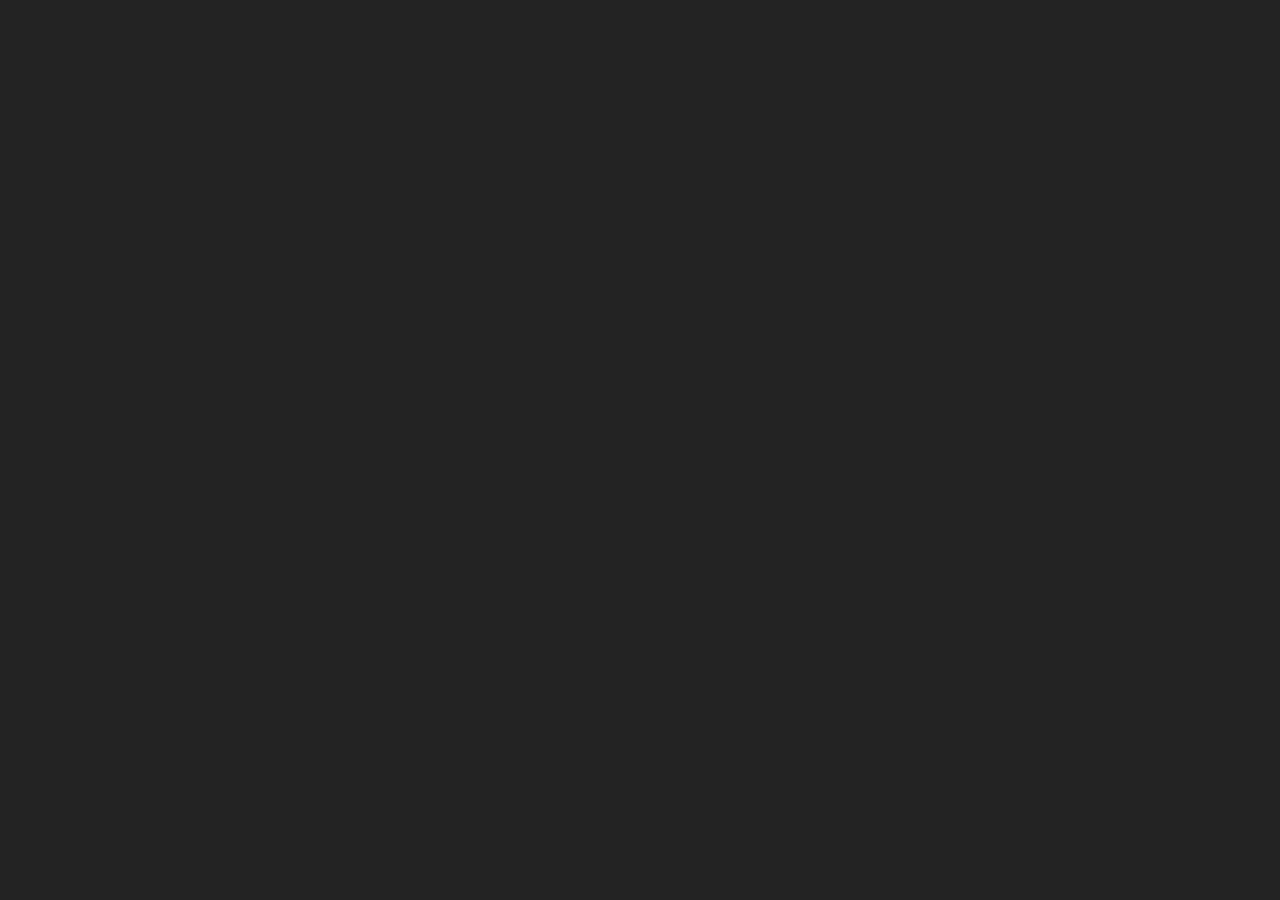
==== Week4/index.html @ 137dcd91 "first commit" ====
<!DOCTYPE html>
<html lang="en">
<head>
    <link rel="stylesheet" href="style.css">
    <meta charset="UTF-8">
    <meta name="viewport" content="width=device-width, initial-scale=1.0">
    <title>Week4</title>
</head>
<body>
    
</body>
</html>
---- Week4/style.css ----
body{
    background-color: rgba(0, 0, 0, 0.861);
    color: white;
}
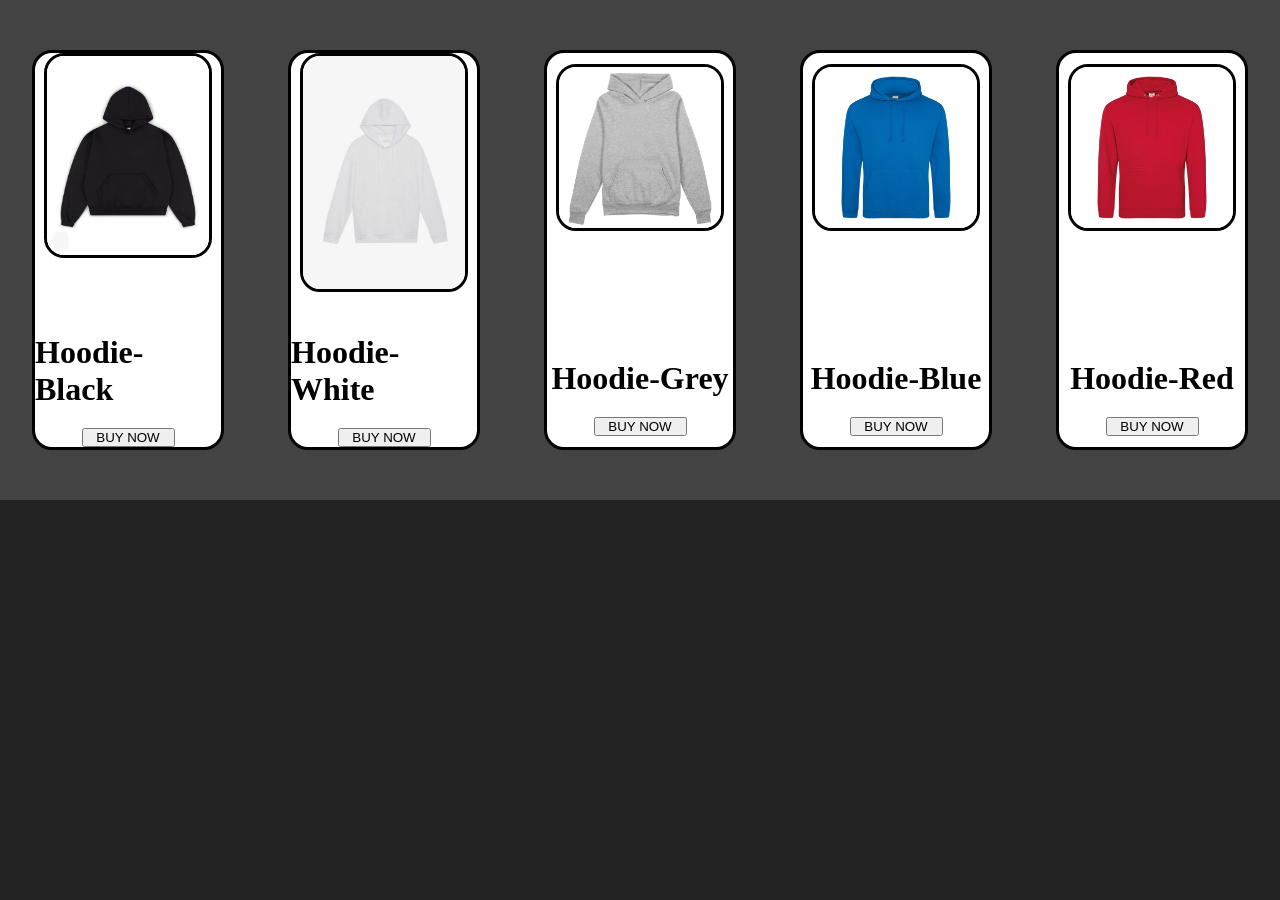
==== commit 5b2e1ac1: "week4 added hoodie store" ====
--- a/Week4/index.html
+++ b/Week4/index.html
@@ -7,6 +7,47 @@
     <title>Week4</title>
 </head>
 <body>
+
+    <div class="flexbox">
+        <div class="flexitem">
+
+            <div class="productimg"><img id="blackhoodie" src="../images/hoodie_black.jpg" alt=""></div>
+            <h1>Hoodie-Black</h1>
+            <button type="submit">BUY NOW</button>
+
+        </div>
+        <div class="flexitem">
+
+            <div class="productimg"><img id="whitehoodie" src="../images/hoodie_white.jpg" alt=""></div>
+            <h1>Hoodie-White</h1>
+            <button type="submit">BUY NOW</button>
+
+        </div>
+        <div class="flexitem">
+
+            <div class="productimg"><img id="greyhoodie" src="../images/hoodie_grey.jpg" alt=""></div>
+            <h1>Hoodie-Grey</h1>
+            <button type="submit">BUY NOW</button>
+
+        </div>
+        <div class="flexitem">
+
+            <div class="productimg"><img id="bluehoodie" src="../images/hoodie_blue.jpg" alt=""></div>
+            <h1>Hoodie-Blue</h1>
+            <button type="submit">BUY NOW</button>
+
+        </div>
+        <div class="flexitem">
+
+            <div class="productimg"><img id="redhoodie" src="../images/hoodie_red.jpg" alt=""></div>
+            <h1>Hoodie-Red</h1>
+            <button type="submit">BUY NOW</button>
+
+        </div>
+    </div>
+
+
+
     
 </body>
 </html>
--- a/Week4/style.css
+++ b/Week4/style.css
@@ -1,4 +1,80 @@
 body{
     background-color: rgba(0, 0, 0, 0.861);
-    color: white;
+    color: black;
+}
+
+* {
+    margin: 0;
+    padding: 0;
+    box-sizing: border-box;
+}
+
+.flexbox{
+    background: rgba(194, 194, 194, 0.199);
+    height: 500px;
+    display: flex;
+    align-items: center;
+    justify-content: space-around;
+}
+
+.productimg{
+    max-width: 100%;
+    max-height: 100%;
+}
+
+.flexitem{
+    background:white;
+    width: 15%;
+    height: 80%;
+    display: flex;
+    flex-direction: column;
+    align-items: center;
+    justify-content: center;
+    gap: 20px;
+    border-radius: 20px;
+    border: 3px solid black;
+
+}
+.productimg{
+    width: 90%;
+    height: 70%;
+
+
+}
+#blackhoodie{
+    width: 100%;
+    max-height: 100%;
+    border-radius: 20px;
+    border: 3px solid black;
+}
+#whitehoodie{
+    width: 100%;
+    max-height: 100%;
+    border-radius: 20px;
+    border: 3px solid black;
+}
+
+#greyhoodie{
+    width: 100%;
+    max-height: 100%;
+    border-radius: 20px;
+    border: 3px solid black;
+}
+#bluehoodie{
+    width: 100%;
+    max-height: 100%;
+    border-radius: 20px;
+    border: 3px solid black;
+}
+#redhoodie{
+    width: 100%;
+    max-height: 100%;
+    border-radius: 20px;
+    border: 3px solid black;
+}
+
+
+button{
+    width: 50%;
+
 }
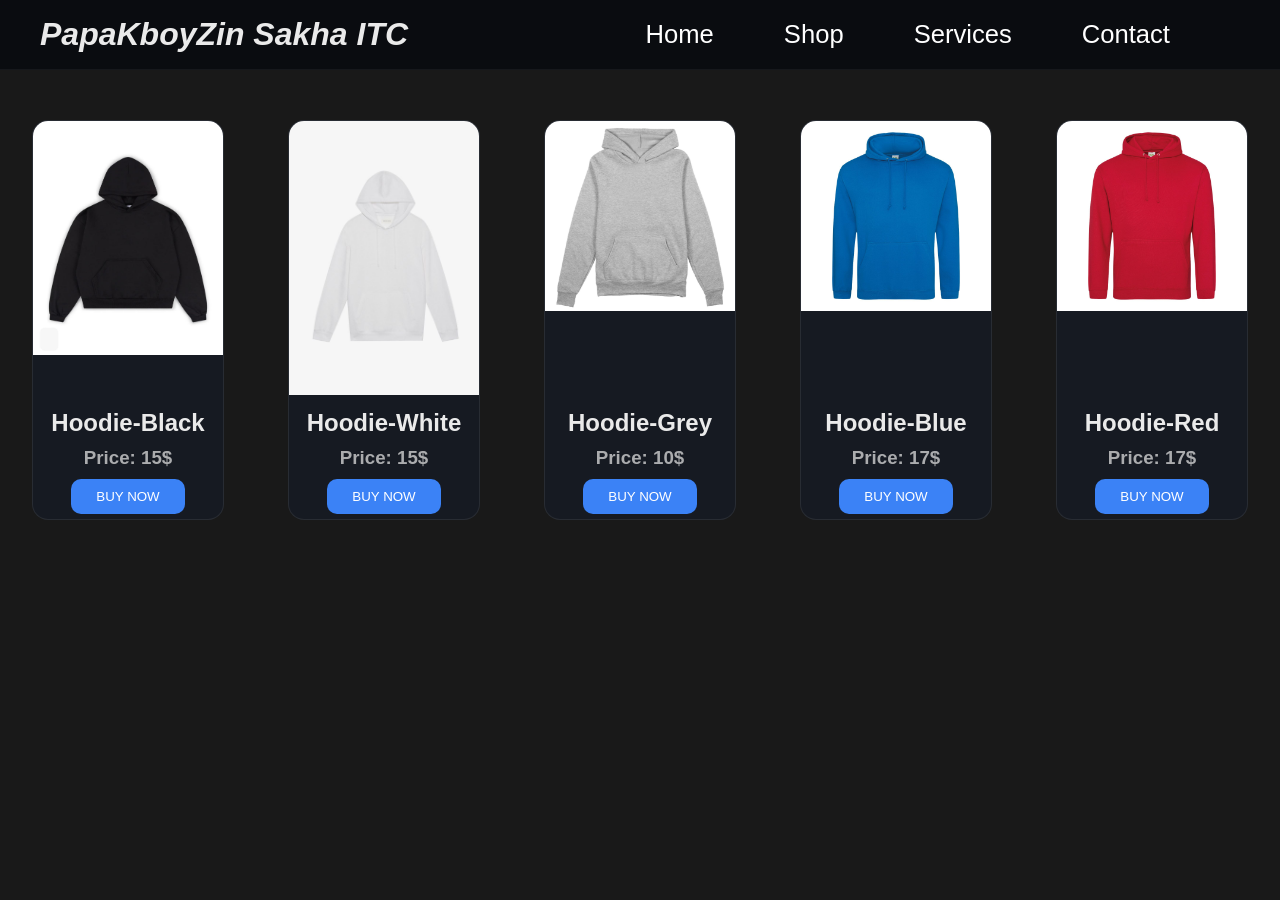
==== commit eb94e5ce: "week4 store upgraded" ====
--- a/Week4/index.html
+++ b/Week4/index.html
@@ -8,39 +8,54 @@
 </head>
 <body>
 
+    <header class="main-header">
+        <h1><em>PapaKboyZin Sakha ITC</em></h1>
+        <ul>
+            <li><a href="#">Home</a></li>
+            <li><a href="#">Shop</a></li>
+            <li><a href="#">Services</a></li>
+            <li><a href="#">Contact</a></li>
+        </ul>
+    </header>
+
     <div class="flexbox">
         <div class="flexitem">
 
             <div class="productimg"><img id="blackhoodie" src="../images/hoodie_black.jpg" alt=""></div>
-            <h1>Hoodie-Black</h1>
+            <h2>Hoodie-Black</h2>
+            <h3 style="opacity: 70%;">Price: 15$</h3>
             <button type="submit">BUY NOW</button>
 
         </div>
         <div class="flexitem">
 
             <div class="productimg"><img id="whitehoodie" src="../images/hoodie_white.jpg" alt=""></div>
-            <h1>Hoodie-White</h1>
+            <h2>Hoodie-White</h2>
+            <h3 style="opacity: 70%;">Price: 15$</h3>
             <button type="submit">BUY NOW</button>
 
         </div>
         <div class="flexitem">
 
             <div class="productimg"><img id="greyhoodie" src="../images/hoodie_grey.jpg" alt=""></div>
-            <h1>Hoodie-Grey</h1>
+            <h2>Hoodie-Grey</h2>
+            <h3 style="opacity: 70%;">Price: 10$</h3>
             <button type="submit">BUY NOW</button>
 
         </div>
         <div class="flexitem">
 
             <div class="productimg"><img id="bluehoodie" src="../images/hoodie_blue.jpg" alt=""></div>
-            <h1>Hoodie-Blue</h1>
+            <h2>Hoodie-Blue</h2>
+            <h3 style="opacity: 70%;">Price: 17$</h3>
             <button type="submit">BUY NOW</button>
 
         </div>
         <div class="flexitem">
 
             <div class="productimg"><img id="redhoodie" src="../images/hoodie_red.jpg" alt=""></div>
-            <h1>Hoodie-Red</h1>
+            <h2>Hoodie-Red</h2>
+            <h3 style="opacity: 70%;">Price: 17$</h3>
             <button type="submit">BUY NOW</button>
 
         </div>
--- a/Week4/style.css
+++ b/Week4/style.css
@@ -1,6 +1,7 @@
-body{
-    background-color: rgba(0, 0, 0, 0.861);
-    color: black;
+body {
+    background-color: rgba(0,0,0,0.9);
+    color: #eaeaea;
+    font-family: Arial, sans-serif;
 }
 
 * {
@@ -10,7 +11,7 @@
 }
 
 .flexbox{
-    background: rgba(194, 194, 194, 0.199);
+
     height: 500px;
     display: flex;
     align-items: center;
@@ -22,7 +23,7 @@
     max-height: 100%;
 }
 
-.flexitem{
+/*.flexitem{
     background:white;
     width: 15%;
     height: 80%;
@@ -33,48 +34,111 @@
     gap: 20px;
     border-radius: 20px;
     border: 3px solid black;
+    color: black;
 
+}*/
+.flexitem {
+    background: #161a22;
+    width: 15%;
+    height: 80%;
+    display: flex;
+    flex-direction: column;
+    align-items: center;
+    justify-content: center;
+    gap: 10px;
+    border-radius: 16px;
+    border: 1px solid rgba(255,255,255,0.08);
+    transition: 0.2s ease;
+}
+.flexitem:hover {
+    transform: translateY(-5px);
+    border-color:  rgba(255,255,255,1);
+    box-shadow: 0 10px 25px rgb(255, 255, 255,0.2);
 }
 .productimg{
-    width: 90%;
+    width: 100%;
     height: 70%;
-
-
 }
 #blackhoodie{
     width: 100%;
     max-height: 100%;
-    border-radius: 20px;
-    border: 3px solid black;
+    border-top-left-radius: 15px;
+    border-top-right-radius: 15px;
 }
 #whitehoodie{
     width: 100%;
     max-height: 100%;
-    border-radius: 20px;
-    border: 3px solid black;
+    border-top-left-radius: 15px;
+    border-top-right-radius: 15px;
 }
 
 #greyhoodie{
     width: 100%;
     max-height: 100%;
-    border-radius: 20px;
-    border: 3px solid black;
+    border-top-left-radius: 15px;
+    border-top-right-radius: 15px;
 }
 #bluehoodie{
     width: 100%;
     max-height: 100%;
-    border-radius: 20px;
-    border: 3px solid black;
+    border-top-left-radius: 15px;
+    border-top-right-radius: 15px;
 }
 #redhoodie{
     width: 100%;
     max-height: 100%;
-    border-radius: 20px;
-    border: 3px solid black;
+    border-top-left-radius: 15px;
+    border-top-right-radius: 15px;
 }
 
 
-button{
-    width: 50%;
+button {
+    width: 60%;
+    padding: 10px;
+    border: none;
+    border-radius: 10px;
+    background: #3b82f6;
+    color: white;
+    cursor: pointer;
+    margin-bottom: 5px;
 
-}+}
+
+button:hover {
+    background: #2563eb;
+}
+
+.main-header {
+    background: #0a0c10;
+    height: 70px;
+    display: flex;
+    align-items: center;
+    justify-content: space-between;
+    padding: 0 40px;
+    border-bottom: 1px solid rgba(255,255,255,0.05);
+}
+
+.main-header ul{
+    display: flex;
+    flex-direction: row;
+    gap: 30px;
+    list-style: none;
+
+}
+.main-header li{
+    position: relative;
+    right: 50px;
+    padding: 20px;
+    border-radius: 6px;
+}
+.main-header li:hover{
+    background-color: rgba(255, 255, 255, 0.06);
+
+
+}
+
+.main-header a{
+    color: white;
+    font-size: 1.6rem;
+    text-decoration: none;
+}
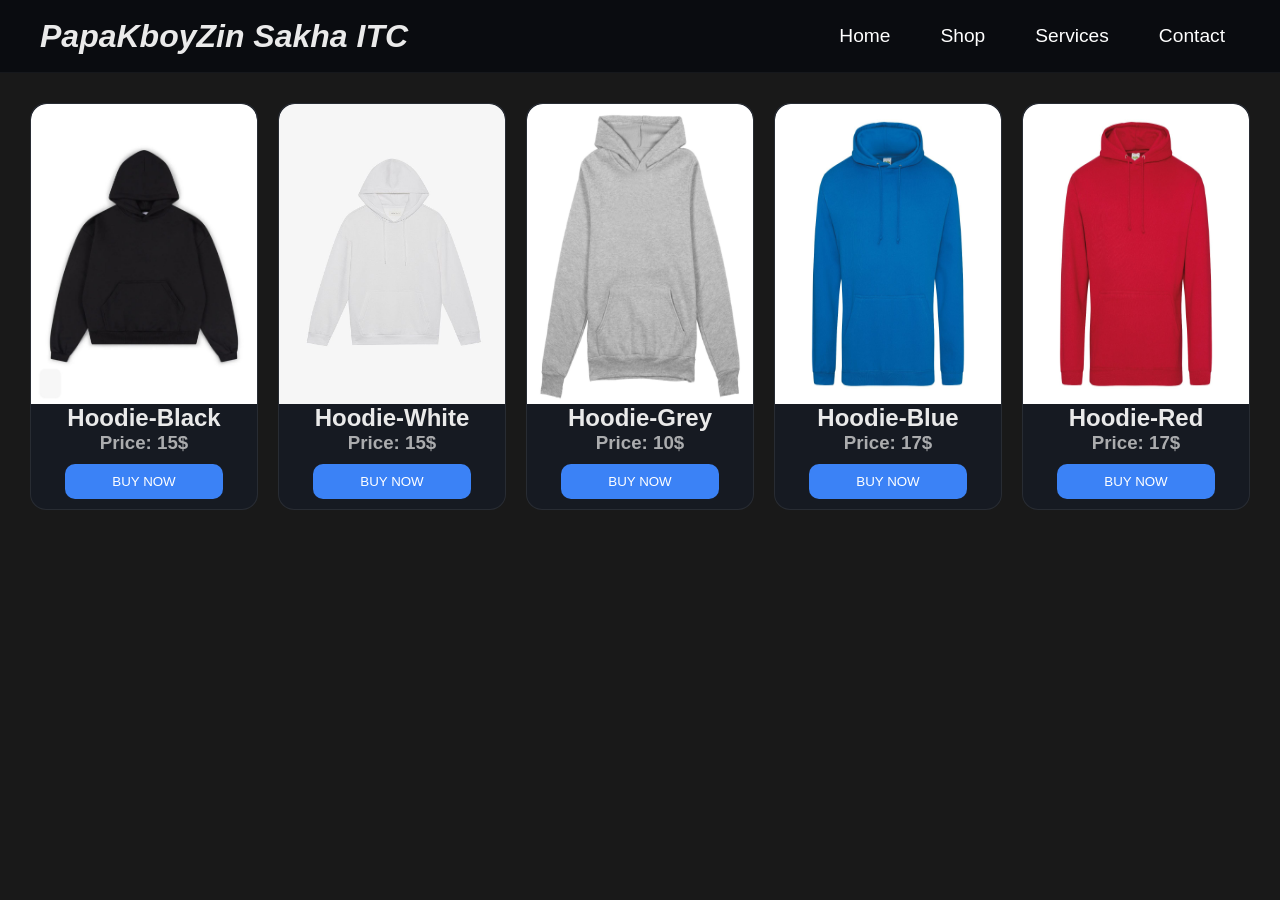
==== commit 24db4c6d: "Responsive" ====
--- a/Week4/index.html
+++ b/Week4/index.html
@@ -1,68 +1,78 @@
 <!DOCTYPE html>
 <html lang="en">
+
 <head>
-    <link rel="stylesheet" href="style.css">
     <meta charset="UTF-8">
     <meta name="viewport" content="width=device-width, initial-scale=1.0">
     <title>Week4</title>
+    <link rel="stylesheet" href="style.css">
 </head>
+    
 <body>
 
     <header class="main-header">
         <h1><em>PapaKboyZin Sakha ITC</em></h1>
-        <ul>
-            <li><a href="#">Home</a></li>
-            <li><a href="#">Shop</a></li>
-            <li><a href="#">Services</a></li>
-            <li><a href="#">Contact</a></li>
-        </ul>
+        <nav>
+            <ul>
+                <li><a href="#">Home</a></li>
+                <li><a href="#">Shop</a></li>
+                <li><a href="#">Services</a></li>
+                <li><a href="#">Contact</a></li>
+            </ul>
+        </nav>
     </header>
 
-    <div class="flexbox">
-        <div class="flexitem">
+    <main>
+        <div class="flexbox">
 
-            <div class="productimg"><img id="blackhoodie" src="../images/hoodie_black.jpg" alt=""></div>
-            <h2>Hoodie-Black</h2>
-            <h3 style="opacity: 70%;">Price: 15$</h3>
-            <button type="submit">BUY NOW</button>
+            <div class="flexitem">
+                <div class="productimg">
+                    <img src="../images/hoodie_black.jpg" alt="Black Hoodie">
+                </div>
+                <h2>Hoodie-Black</h2>
+                <h3 class="price">Price: 15$</h3>
+                <button>BUY NOW</button>
+            </div>
+
+            <div class="flexitem">
+                <div class="productimg">
+                    <img src="../images/hoodie_white.jpg" alt="White Hoodie">
+                </div>
+                <h2>Hoodie-White</h2>
+                <h3 class="price">Price: 15$</h3>
+                <button>BUY NOW</button>
+            </div>
+
+            <div class="flexitem">
+                <div class="productimg">
+                    <img src="../images/hoodie_grey.jpg" alt="Grey Hoodie">
+                </div>
+                <h2>Hoodie-Grey</h2>
+                <h3 class="price">Price: 10$</h3>
+                <button>BUY NOW</button>
+            </div>
+
+            <div class="flexitem">
+                <div class="productimg">
+                    <img src="../images/hoodie_blue.jpg" alt="Blue Hoodie">
+                </div>
+                <h2>Hoodie-Blue</h2>
+                <h3 class="price">Price: 17$</h3>
+                <button>BUY NOW</button>
+            </div>
+
+            <div class="flexitem">
+                <div class="productimg">
+                    <img src="../images/hoodie_red.jpg" alt="Red Hoodie">
+                </div>
+                <h2>Hoodie-Red</h2>
+                <h3 class="price">Price: 17$</h3>
+                <button>BUY NOW</button>
+            </div>
 
         </div>
-        <div class="flexitem">
+    </main>
 
-            <div class="productimg"><img id="whitehoodie" src="../images/hoodie_white.jpg" alt=""></div>
-            <h2>Hoodie-White</h2>
-            <h3 style="opacity: 70%;">Price: 15$</h3>
-            <button type="submit">BUY NOW</button>
+</body>
 
-        </div>
-        <div class="flexitem">
-
-            <div class="productimg"><img id="greyhoodie" src="../images/hoodie_grey.jpg" alt=""></div>
-            <h2>Hoodie-Grey</h2>
-            <h3 style="opacity: 70%;">Price: 10$</h3>
-            <button type="submit">BUY NOW</button>
-
-        </div>
-        <div class="flexitem">
-
-            <div class="productimg"><img id="bluehoodie" src="../images/hoodie_blue.jpg" alt=""></div>
-            <h2>Hoodie-Blue</h2>
-            <h3 style="opacity: 70%;">Price: 17$</h3>
-            <button type="submit">BUY NOW</button>
-
-        </div>
-        <div class="flexitem">
-
-            <div class="productimg"><img id="redhoodie" src="../images/hoodie_red.jpg" alt=""></div>
-            <h2>Hoodie-Red</h2>
-            <h3 style="opacity: 70%;">Price: 17$</h3>
-            <button type="submit">BUY NOW</button>
-
-        </div>
-    </div>
-
-
-
-    
-</body>
 </html>
--- a/Week4/style.css
+++ b/Week4/style.css
@@ -1,144 +1,126 @@
-body {
-    background-color: rgba(0,0,0,0.9);
-    color: #eaeaea;
-    font-family: Arial, sans-serif;
-}
-
-* {
+*{
     margin: 0;
     padding: 0;
     box-sizing: border-box;
 }
 
-.flexbox{
+body {
+    background-color: rgba(0,0,0,0.9);
+    color: #eaeaea;
+    font-family: Arial, sans-serif;
+    overflow-x: hidden;
+}
 
-    height: 500px;
+.main-header {
+    background: #0a0c10;
     display: flex;
     align-items: center;
-    justify-content: space-around;
+    justify-content: space-between;
+    padding: 15px 40px;
+    border-bottom: 1px solid rgba(255,255,255,0.05);
+    flex-wrap: wrap;
 }
 
-.productimg{
-    max-width: 100%;
-    max-height: 100%;
+.main-header ul {
+    display: flex;
+    gap: 20px;
+    list-style: none;
 }
 
-/*.flexitem{
-    background:white;
-    width: 15%;
-    height: 80%;
+.main-header li {
+    padding: 10px 15px;
+    border-radius: 6px;
+}
+
+.main-header li:hover {
+    background-color: rgba(255, 255, 255, 0.06);
+}
+
+.main-header a {
+    color: white;
+    font-size: 1.2rem;
+    text-decoration: none;
+}
+
+.flexbox {
+    display: flex;
+    flex-wrap: wrap;
+    justify-content: center;
+    gap: 20px;
+    padding: 30px;
+}
+
+.flexitem {
+    background: #161a22;
+    flex: 1 1 220px;
+    max-width: 300px;
     display: flex;
     flex-direction: column;
     align-items: center;
-    justify-content: center;
-    gap: 20px;
-    border-radius: 20px;
-    border: 3px solid black;
-    color: black;
-
-}*/
-.flexitem {
-    background: #161a22;
-    width: 15%;
-    height: 80%;
-    display: flex;
-    flex-direction: column;
-    align-items: center;
-    justify-content: center;
-    gap: 10px;
+    justify-content: space-between;
     border-radius: 16px;
     border: 1px solid rgba(255,255,255,0.08);
     transition: 0.2s ease;
+    overflow: hidden;
+    padding-bottom: 10px;
 }
+
 .flexitem:hover {
     transform: translateY(-5px);
-    border-color:  rgba(255,255,255,1);
-    box-shadow: 0 10px 25px rgb(255, 255, 255,0.2);
-}
-.productimg{
-    width: 100%;
-    height: 70%;
-}
-#blackhoodie{
-    width: 100%;
-    max-height: 100%;
-    border-top-left-radius: 15px;
-    border-top-right-radius: 15px;
-}
-#whitehoodie{
-    width: 100%;
-    max-height: 100%;
-    border-top-left-radius: 15px;
-    border-top-right-radius: 15px;
+    border-color: rgba(255,255,255,1);
+    box-shadow: 0 10px 25px rgba(255,255,255,0.2);
 }
 
-#greyhoodie{
+.productimg {
     width: 100%;
-    max-height: 100%;
-    border-top-left-radius: 15px;
-    border-top-right-radius: 15px;
-}
-#bluehoodie{
-    width: 100%;
-    max-height: 100%;
-    border-top-left-radius: 15px;
-    border-top-right-radius: 15px;
-}
-#redhoodie{
-    width: 100%;
-    max-height: 100%;
-    border-top-left-radius: 15px;
-    border-top-right-radius: 15px;
+    height: 300px;
 }
 
+.productimg img {
+    width: 100%;
+    height: 100%;
+    border-top-left-radius: 16px;
+    border-top-right-radius: 16px;
+}
+
+.price {
+    opacity: 0.7;
+}
 
 button {
-    width: 60%;
+    width: 70%;
     padding: 10px;
     border: none;
     border-radius: 10px;
     background: #3b82f6;
     color: white;
     cursor: pointer;
-    margin-bottom: 5px;
-
+    margin-top: 10px;
 }
 
 button:hover {
     background: #2563eb;
 }
 
-.main-header {
-    background: #0a0c10;
-    height: 70px;
-    display: flex;
-    align-items: center;
-    justify-content: space-between;
-    padding: 0 40px;
-    border-bottom: 1px solid rgba(255,255,255,0.05);
+@media (max-width: 768px) {
+    .flexitem {
+        flex: 1 1 45%;
+    }
 }
 
-.main-header ul{
-    display: flex;
-    flex-direction: row;
-    gap: 30px;
-    list-style: none;
+@media (max-width: 480px) {
+    .flexitem {
+        flex: 1 1 100%;
+    }
 
-}
-.main-header li{
-    position: relative;
-    right: 50px;
-    padding: 20px;
-    border-radius: 6px;
-}
-.main-header li:hover{
-    background-color: rgba(255, 255, 255, 0.06);
+    .main-header {
+        flex-direction: column;
+        align-items: center;
+        gap: 10px;
+    }
 
-
-}
-
-.main-header a{
-    color: white;
-    font-size: 1.6rem;
-    text-decoration: none;
-}
+    .main-header ul {
+        flex-wrap: wrap;
+        justify-content: center;
+    }
+}
